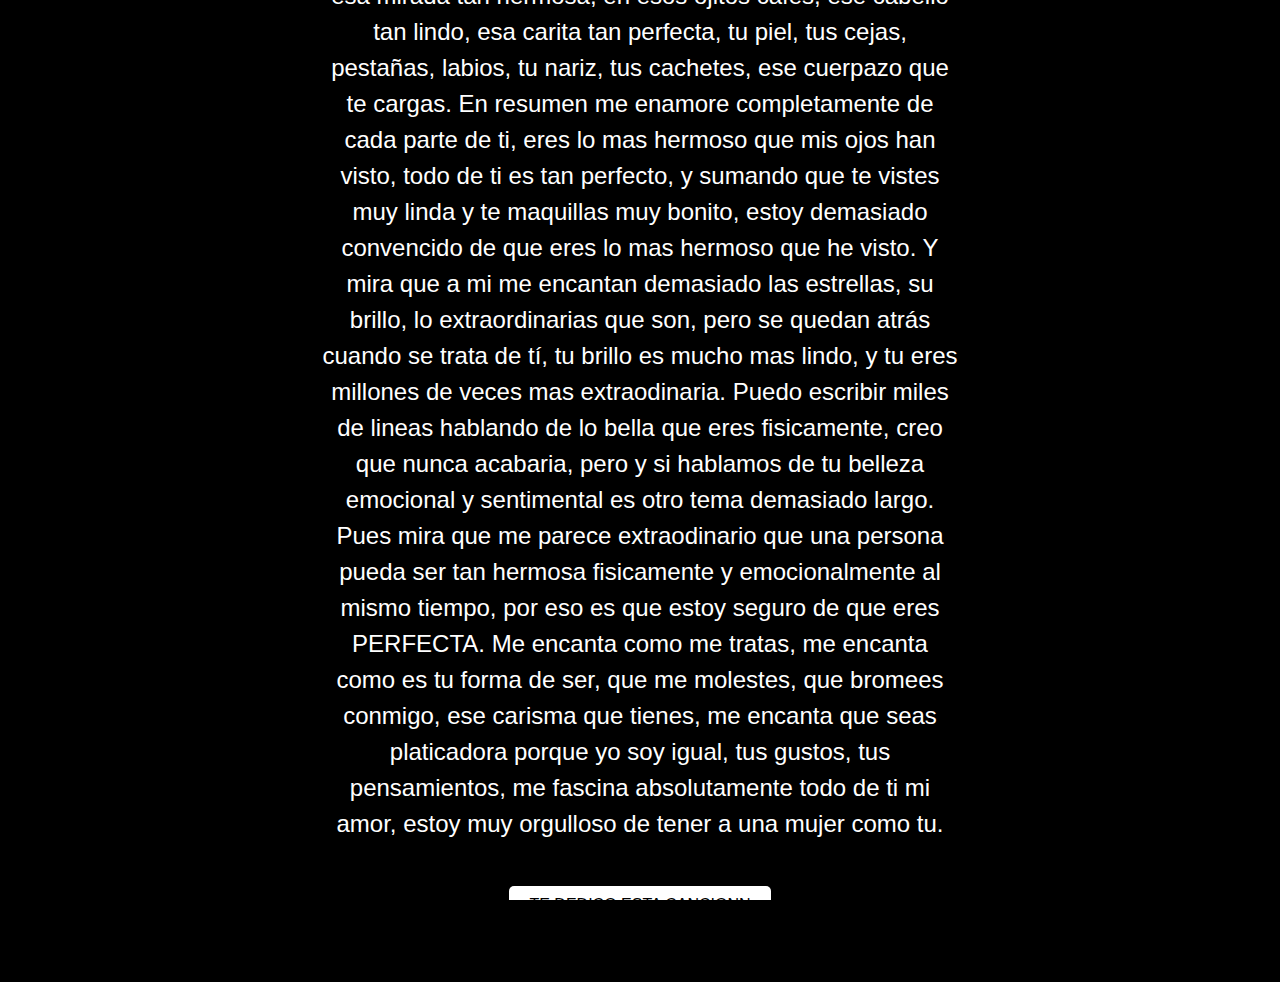
==== pages/dani.html @ 35c8d749 "First" ====
<!DOCTYPE html>
<html lang="en">
<head>
    <meta charset="UTF-8">
    <meta name="viewport" content="width=device-width, initial-scale=1.0">
    <title>MI DANII</title>
    <link rel="stylesheet" href="../css/styles.css">
</head>
<body>
    <div id="container">
        <div id="paragraph-container">
            <p>
                Cuando vi una foto tuya por primera vez caí rapidamente en esa mirada tan hermosa,
                en esos ojitos cafés, ese cabello tan lindo, esa carita tan perfecta, tu piel, tus cejas, pestañas,
                labios, tu nariz, tus cachetes, ese cuerpazo que te cargas. En resumen me enamore completamente de cada parte de ti,
                eres lo mas hermoso que mis ojos han visto, todo de ti es tan perfecto, y sumando que te vistes muy linda y te maquillas muy bonito,
                estoy demasiado convencido de que eres lo mas hermoso que he visto. Y mira que a mi me encantan demasiado las estrellas, su brillo, lo
                extraordinarias que son, pero se quedan atrás cuando se trata de tí, tu brillo es mucho mas lindo, y tu eres millones de veces mas 
                extraodinaria.

                Puedo escribir miles de lineas hablando de lo bella que eres fisicamente, creo que nunca acabaria, pero y si hablamos de tu belleza emocional
                y sentimental es otro tema demasiado largo. Pues mira que me parece extraodinario que una persona pueda ser tan hermosa fisicamente y emocionalmente
                al mismo tiempo, por eso es que estoy seguro de que eres PERFECTA. Me encanta como me tratas, me encanta como es tu forma de ser, que me molestes,
                que bromees conmigo, ese carisma que tienes, me encanta que seas platicadora porque yo soy igual, tus gustos, tus pensamientos, me fascina absolutamente todo
                de ti mi amor, estoy muy orgulloso de tener a una mujer como tu.
            </p>
        </div>
        <a href="https://www.youtube.com/watch?v=V1JnHIS3Vpg" id="button">TE DEDICO ESTA CANCIONN</a>
        <a href="flowers.html" id="button">Y TE HICE UNAS FLORES JIJI</a>
    </div>
    <div id="space"></div>
    <script src="../js/script.js"></script>
</body>
</html>
---- css/styles.css ----
body, html {
    margin: 0;
    padding: 0;
    width: 100%;
    height: 100%;
    overflow: hidden;
    background-color: #000;  /* Fondo negro */
    display: flex;
    justify-content: center;
    align-items: center;
    font-family: 'Arial', sans-serif;
    color: white;
    text-align: center;
}

#container {
    position: relative;
    width: 100%;
    height: 100%;
    display: flex;
    justify-content: center;
    align-items: center;
    flex-direction: column;
    z-index: 1;
}

h1 {
    margin: 0;
    font-size: 2em;
    text-shadow: 2px 2px 4px rgba(0, 0, 0, 0.5);
}

#image {
    margin-top: 20px;
    max-width: 90%;
    height: auto;
    border: 2px solid white;
    border-radius: 10px;
}

#button {
    margin-top: 20px;
    padding: 10px 20px;
    background-color: white;
    color: #000;
    text-decoration: none;
    border-radius: 5px;
    font-size: 1em;
    transition: background-color 0.3s;
}

#button:hover {
    background-color: #ccc;
}

#space {
    position: absolute;
    top: 0;
    left: 0;
    width: 100%;
    height: 100%;
    overflow: hidden;
}

 #paragraph-container {
            width: 50%;
            text-align: center;
            font-size: 1.5em;
            line-height: 1.5;
        }

        #paragraph-container {
            width: 50%;
            text-align: center;
            font-size: 1.5em;
            line-height: 1.5;
            margin: 0 auto; /* Centra el contenedor horizontalmente */
        }
        
        @media (max-width: 768px) {
            #paragraph-container {
                width: 80%;
                font-size: 1.2em; /* Ajusta el tamaño de la fuente para pantallas más pequeñas */
                line-height: 1.4; /* Ajusta la altura de la línea para pantallas más pequeñas */
            }
        }
        
        @media (max-width: 480px) {
            #paragraph-container {
                width: 90%;
                font-size: 1em; /* Ajusta el tamaño de la fuente para pantallas muy pequeñas */
                line-height: 1.3; /* Ajusta la altura de la línea para pantallas muy pequeñas */
            }
        }
        

#bouquet {
    display: flex;
    flex-wrap: wrap;
    justify-content: center;
    align-items: flex-end;
    gap: 20px;
}

.star {
    position: absolute;
    background: radial-gradient(circle, white 0%, rgba(255, 255, 255, 0.8) 40%, rgba(255, 255, 255, 0) 70%);
    border-radius: 50%;
    opacity: 0;
    animation: twinkle 2s linear infinite;
}


.flower {
    position: relative;
    width: 100px;
    height: 150px;
    display: flex;
    flex-direction: column;
    align-items: center;
    transform: scale(0);
    opacity: 0;
    animation: grow 2s ease forwards;
}

.petal {
    width: 60px;
    height: 60px;
    background-color: #ff69b4;
    border-radius: 50%;
    position: absolute;
}

.petal:nth-child(1) {
    top: 0;
    left: 20px;
}

.petal:nth-child(2) {
    top: 20px;
    left: 0;
}

.petal:nth-child(3) {
    top: 20px;
    right: 0;
}

.petal:nth-child(4) {
    top: 40px;
    left: 20px;
}

.center {
    width: 40px;
    height: 40px;
    background-color: #ffff00;
    border-radius: 50%;
    position: absolute;
    top: 30px;
    left: 30px;
}

.stem {
    width: 10px;
    height: 100px;
    background-color: #32cd32;
    position: absolute;
    top: 70px;
}

.leaf {
    width: 20px;
    height: 40px;
    background-color: #32cd32;
    border-radius: 50%;
    position: absolute;
    top: 100px;
    left: -15px;
    transform: rotate(-30deg);
}

.leaf:nth-of-type(2) {
    top: 100px;
    left: 15px;
    transform: rotate(30deg);
}

.flower1 .petal {
    background-color: #ff69b4;
}

.flower2 .petal {
    background-color: #ffa07a;
}

.flower3 .petal {
    background-color: #87cefa;
}

@keyframes twinkle {
    0%, 100% {
        opacity: 0;
    }
    50% {
        opacity: 1;
    }
}


@keyframes grow {
    0% {
        transform: scale(0);
        opacity: 0;
    }
    100% {
        transform: scale(1);
        opacity: 1;
    }
}
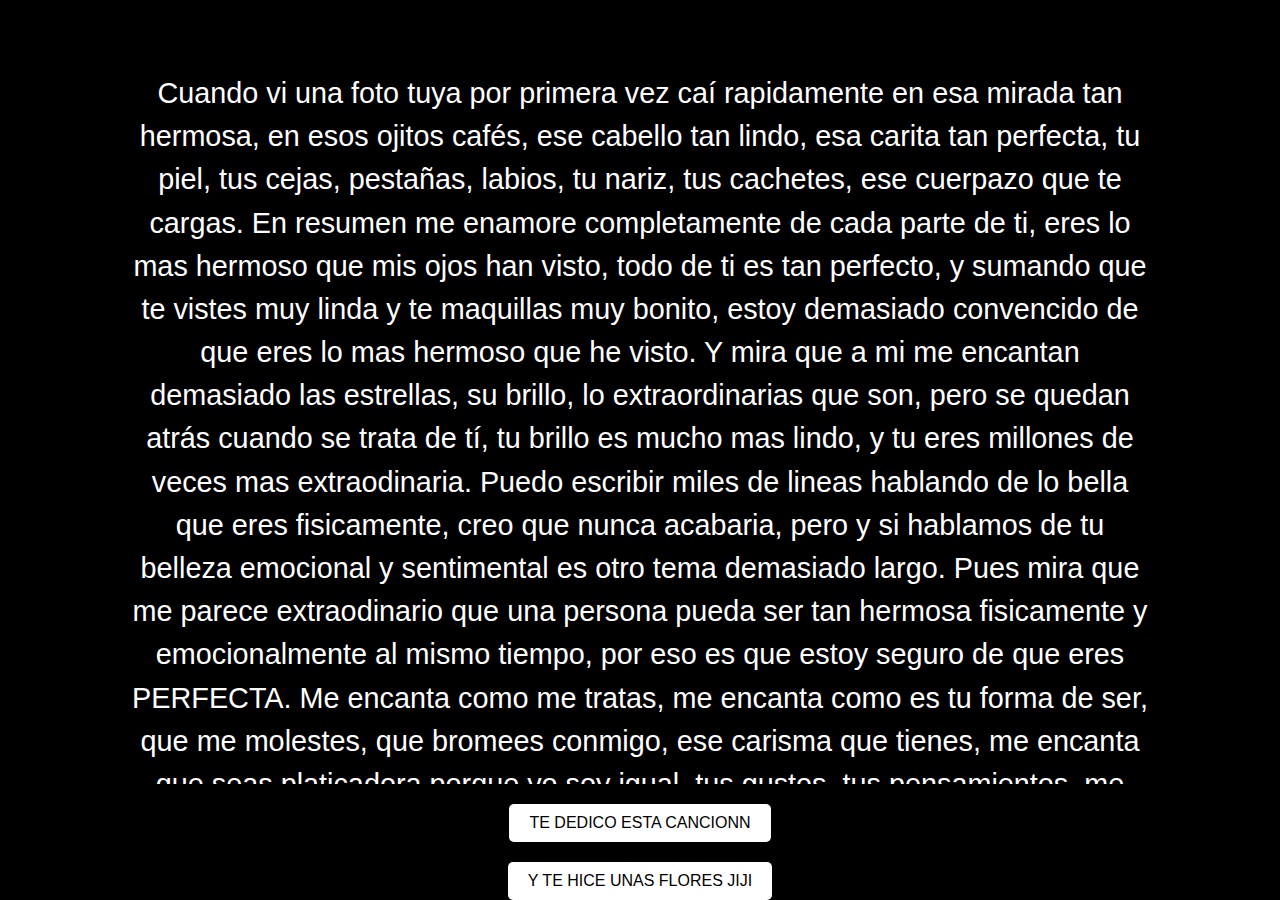
==== commit e9b6e7b0: "finnn" ====
--- a/pages/dani.html
+++ b/pages/dani.html
@@ -22,7 +22,9 @@
                 y sentimental es otro tema demasiado largo. Pues mira que me parece extraodinario que una persona pueda ser tan hermosa fisicamente y emocionalmente
                 al mismo tiempo, por eso es que estoy seguro de que eres PERFECTA. Me encanta como me tratas, me encanta como es tu forma de ser, que me molestes,
                 que bromees conmigo, ese carisma que tienes, me encanta que seas platicadora porque yo soy igual, tus gustos, tus pensamientos, me fascina absolutamente todo
-                de ti mi amor, estoy muy orgulloso de tener a una mujer como tu.
+                de ti mi amor, estoy muy orgulloso de tener a una mujer como tu. Te amo muchisimo amor de mi vida, siempre estare igual de enamorado de ti, siempre te vere con los mismos ojos
+                no quiero que te vayas jamas, quiero que estemos juntos por siempre, y yo nunca dejare de recordarte lo hermosa y perfecta que eres. Recuerda tambien que eres una excelente novia y una chica muy magnifica,
+                gracias mi vidita por darme tanto amor y cariño, soy muy afortunado de que la chica mas preciosa y maravillosa del universo me ame tanto.
             </p>
         </div>
         <a href="https://www.youtube.com/watch?v=V1JnHIS3Vpg" id="button">TE DEDICO ESTA CANCIONN</a>
--- a/css/styles.css
+++ b/css/styles.css
@@ -62,37 +62,23 @@
     overflow: hidden;
 }
 
- #paragraph-container {
-            width: 50%;
-            text-align: center;
-            font-size: 1.5em;
-            line-height: 1.5;
-        }
-
-        #paragraph-container {
-            width: 50%;
-            text-align: center;
-            font-size: 1.5em;
-            line-height: 1.5;
-            margin: 0 auto; /* Centra el contenedor horizontalmente */
-        }
-        
-        @media (max-width: 768px) {
-            #paragraph-container {
-                width: 80%;
-                font-size: 1.2em; /* Ajusta el tamaño de la fuente para pantallas más pequeñas */
-                line-height: 1.4; /* Ajusta la altura de la línea para pantallas más pequeñas */
-            }
-        }
-        
-        @media (max-width: 480px) {
-            #paragraph-container {
-                width: 90%;
-                font-size: 1em; /* Ajusta el tamaño de la fuente para pantallas muy pequeñas */
-                line-height: 1.3; /* Ajusta la altura de la línea para pantallas muy pequeñas */
-            }
-        }
-        
+#paragraph-container {
+    width: 80%; /* Use a percentage for responsive width */
+    text-align: center;
+    font-size: 1.8em; /* Adjust font size for smaller screens */
+    line-height: 1.5;
+    padding: 1.5em; /* Add some padding for readability */
+    overflow-y: scroll
+  }
+  
+  /* Media query for screens smaller than 768px */
+  @media (max-width: 768px) {
+    #paragraph-container {
+      font-size: 1.4em; /* Further reduce font size on very small screens */
+      overflow-y: scroll
+    }
+  }
+  
 
 #bouquet {
     display: flex;
